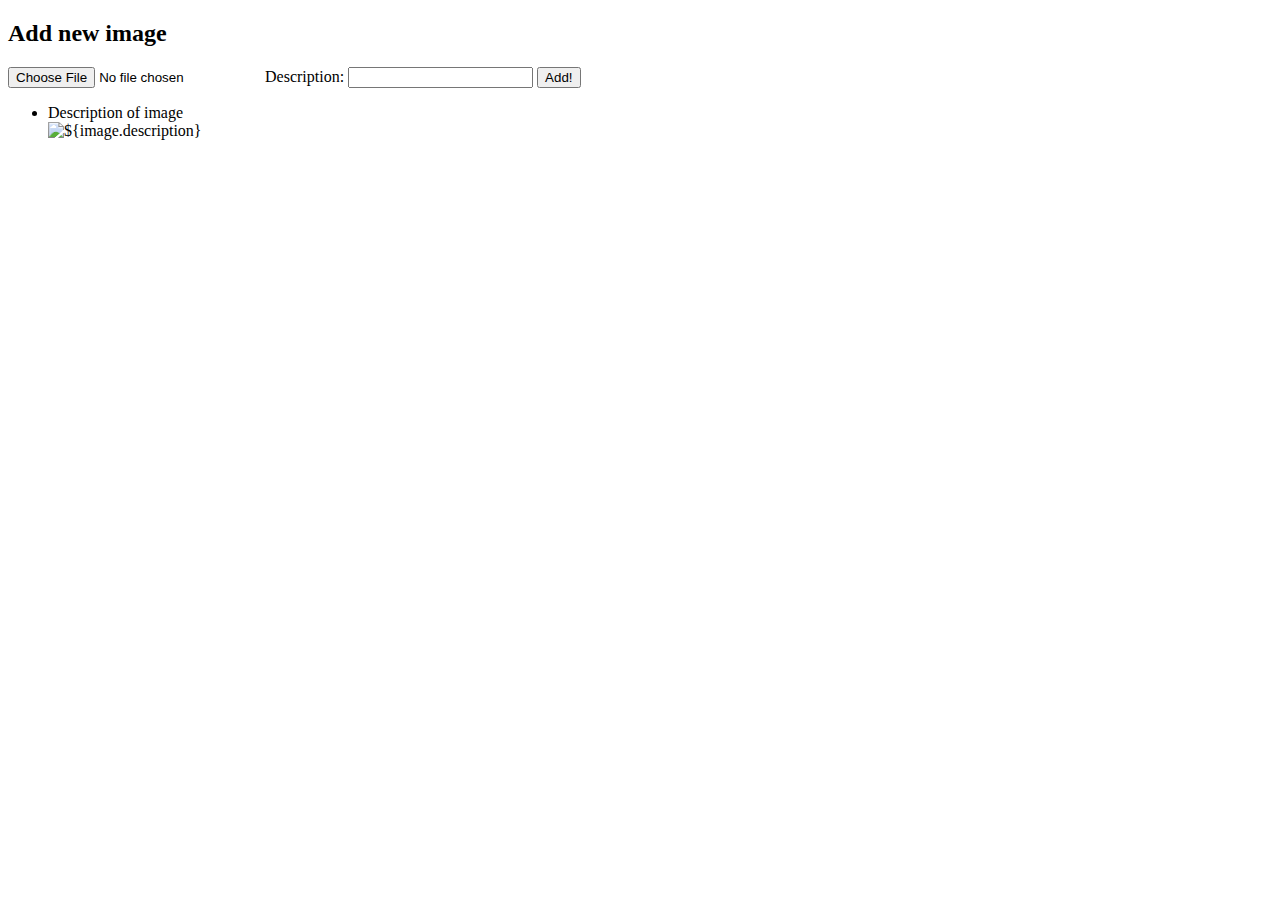
==== src/main/resources/templates/images.html @ caca45cb "added ability to view friends profiles and add images" ====
<!DOCTYPE html>
<html xmlns="http://www.w3.org/1999/xhtml" xmlns:th="http://www.thymeleaf.org">
    <head th:replace="fragments/layout :: head(title='Images')"></head>
    <body>
        <nav th:replace="fragments/layout :: navbar"></nav>

        <main class="container container-fluid">
            
            <h2>Add new image</h2>

            <form method="POST" th:action="@{/images}" enctype="multipart/form-data">
                <input type="file" name="file" id="file"/>
                <label>Description:</label>
                <input type="text" name="description" />
                <input type="submit" value="Add!"/>
            </form>
            
            <div>
                <ul>
                    <li th:each="image : ${images}">
                        <div th:text="${image.description}">Description of image</div>
                        <img th:src="@{/images/{id}/content(id=${image.id})}" width="30%" alt="${image.description}"/>
                    </li>
                </ul>
            </div>

            
        </main>
        <section th:replace="fragments/layout :: scripts"></section>
        </body>
</html>
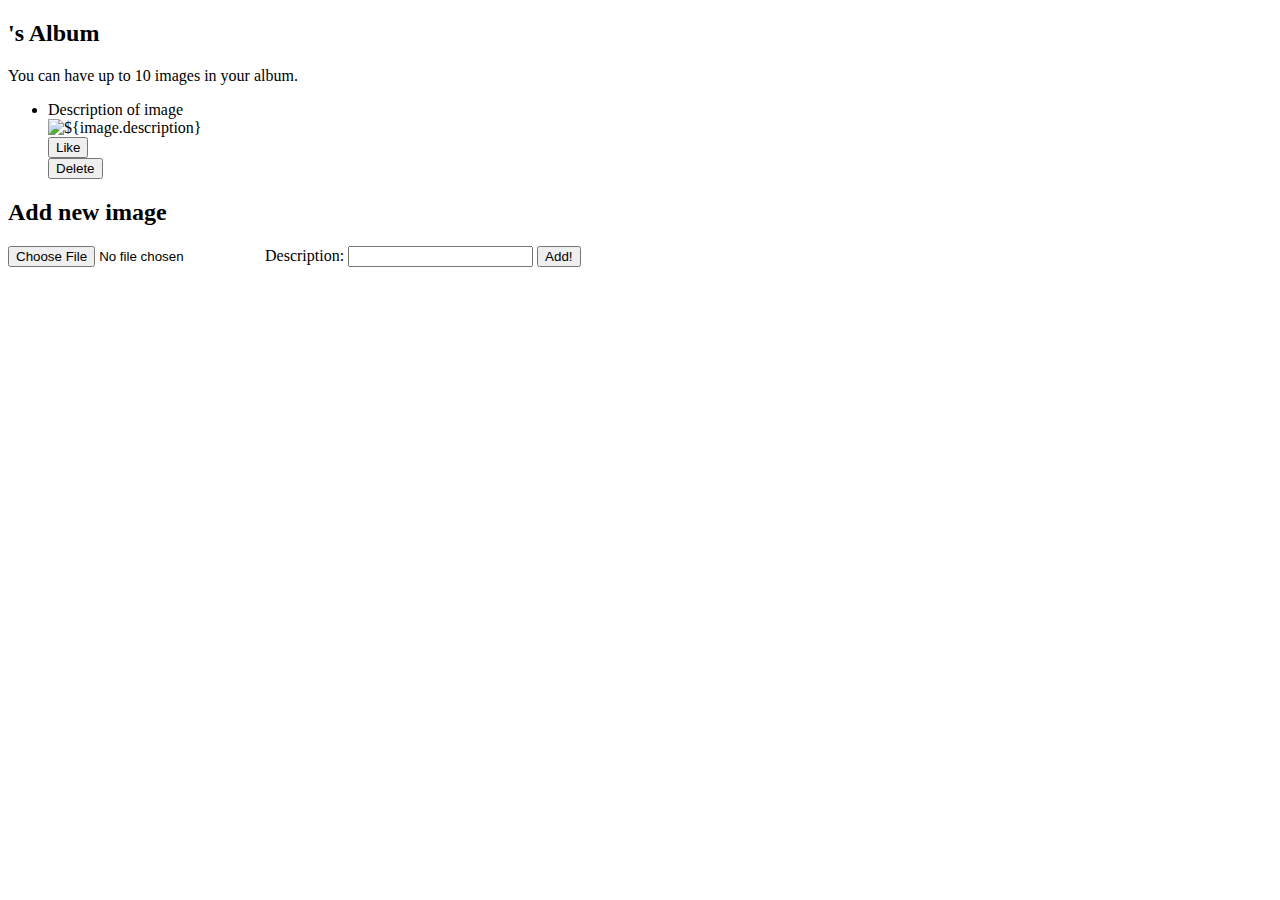
==== commit 8278ff61: "trying to fix adding images" ====
--- a/src/main/resources/templates/images.html
+++ b/src/main/resources/templates/images.html
@@ -6,6 +6,26 @@
 
         <main class="container container-fluid">
             
+            <h2><span th:text="${account.publicName}"></span>'s Album</h2>
+            <p>You can have up to 10 images in your album.</p>
+            
+            <div>
+                <ul class="flex-grid">
+                    <li class="col" th:each="image : ${images}">
+                        <div th:text="${image.description}">Description of image</div>
+                        <img class="image" th:src="@{/images/{id}/content(id=${image.id})}" alt="${image.description}"/>
+                        <form th:action="@{/likeImage/{id}/{username} (id=${image.id}, username=${currentUser.username})}" th:method="POST">
+                            <input type="submit" class="btn btn-success" value="Like"/>
+                            <span th:text="${image.likes}"></span><i class="fas fa-heart"></i><br/>                               
+                        </form>
+                        <form th:action="@{/deleteImage/{id}(id=${image.id})}" th:method="POST">
+                            <input type="submit" class="btn btn-danger" value="Delete"/>
+                        </form>
+                        
+                    </li>
+                </ul>
+            </div>
+
             <h2>Add new image</h2>
 
             <form method="POST" th:action="@{/images}" enctype="multipart/form-data">
@@ -14,17 +34,6 @@
                 <input type="text" name="description" />
                 <input type="submit" value="Add!"/>
             </form>
-            
-            <div>
-                <ul>
-                    <li th:each="image : ${images}">
-                        <div th:text="${image.description}">Description of image</div>
-                        <img th:src="@{/images/{id}/content(id=${image.id})}" width="30%" alt="${image.description}"/>
-                    </li>
-                </ul>
-            </div>
-
-            
         </main>
         <section th:replace="fragments/layout :: scripts"></section>
         </body>
